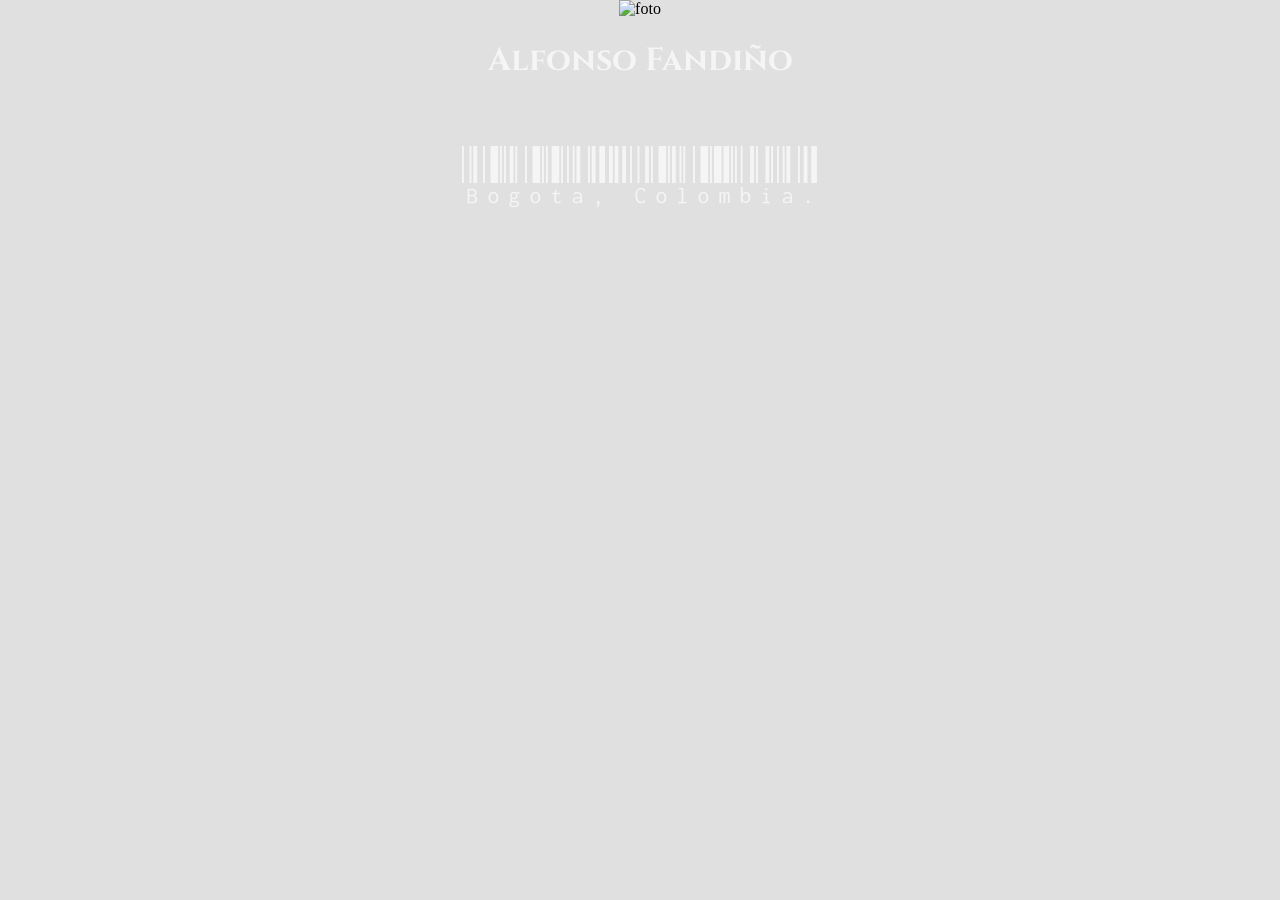
==== index.html @ 105ab2a1 "Update index.html" ====
<!DOCTYPE html>
<html lang="en">
  <head>
    <meta charset="utf-8">
    <link rel="shortcut icon" href="%PUBLIC_URL%/favicon.ico">
    <meta name="viewport" content="width=device-width, initial-scale=1, shrink-to-fit=no">
    <meta name="theme-color" content="#000000">
    
    <link rel="manifest" href="%PUBLIC_URL%/manifest.json">
    <link href="https://fonts.googleapis.com/css?family=Cinzel|Libre+Barcode+128+Text|Special+Elite" rel="stylesheet">
   
    <title>React App</title>
<style>    
html{
  background: rgb(224, 224, 224);
  padding: 0;
  height: 100%;   
  background-size: 100%;
  background-image: url(https://images.pexels.com/photos/1532997/pexels-photo-1532997.jpeg?auto=compress&cs=tinysrgb&dpr=2&h=650&w=940);
  background-repeat: no-repeat;
}
body{
  display: flex;
  margin: 0;
  align-items: center;
  justify-content: center;
  text-align: center;
  
}
.foto {
  border: 5px solid white;
  height: 150px;
  border-radius: 100%;
}
.center{
  margin-top: 60%;
  height: 200px;

}
.preCenter{
  position: relative;
  margin-top: auto;
  margin-bottom: auto;
  display: flex;
}
h1{
  color: whitesmoke;
  font-family: 'Cinzel', serif;

}
p{
  color: whitesmoke;
  font-family: 'Libre Barcode 128 Text', cursive;
  font-size: 7vmin;
}
</style>  
  </head>
  <body>
    <noscript>
      You need to enable JavaScript to run this app.
    </noscript>
    <div id="root"></div>
    <div  className="preCenter">
        <div className="center">
          <img src={me} className="foto" alt="foto" />
          <br/>
          <h1>Alfonso Fandiño</h1>
          <p>Bogota, Colombia.</p>
        </div>
      </div>
   
  </body>
</html>
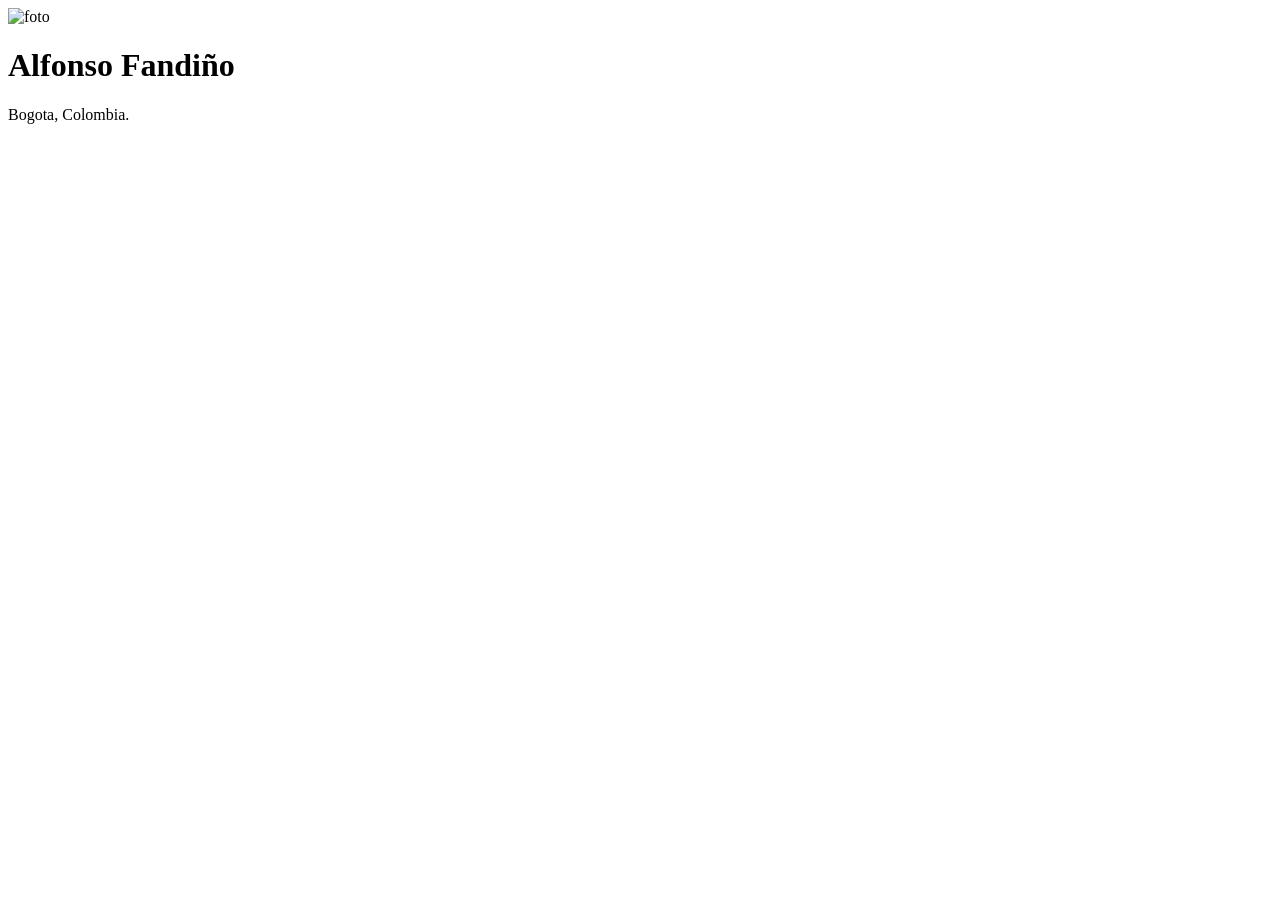
==== commit a9286540: "Update index.html" ====
--- a/index.html
+++ b/index.html
@@ -10,50 +10,6 @@
     <link href="https://fonts.googleapis.com/css?family=Cinzel|Libre+Barcode+128+Text|Special+Elite" rel="stylesheet">
    
     <title>React App</title>
-<style>    
-html{
-  background: rgb(224, 224, 224);
-  padding: 0;
-  height: 100%;   
-  background-size: 100%;
-  background-image: url(https://images.pexels.com/photos/1532997/pexels-photo-1532997.jpeg?auto=compress&cs=tinysrgb&dpr=2&h=650&w=940);
-  background-repeat: no-repeat;
-}
-body{
-  display: flex;
-  margin: 0;
-  align-items: center;
-  justify-content: center;
-  text-align: center;
-  
-}
-.foto {
-  border: 5px solid white;
-  height: 150px;
-  border-radius: 100%;
-}
-.center{
-  margin-top: 60%;
-  height: 200px;
-
-}
-.preCenter{
-  position: relative;
-  margin-top: auto;
-  margin-bottom: auto;
-  display: flex;
-}
-h1{
-  color: whitesmoke;
-  font-family: 'Cinzel', serif;
-
-}
-p{
-  color: whitesmoke;
-  font-family: 'Libre Barcode 128 Text', cursive;
-  font-size: 7vmin;
-}
-</style>  
   </head>
   <body>
     <noscript>
@@ -62,7 +18,7 @@
     <div id="root"></div>
     <div  className="preCenter">
         <div className="center">
-          <img src={me} className="foto" alt="foto" />
+          <img src="me.jpg" className="foto" alt="foto" />
           <br/>
           <h1>Alfonso Fandiño</h1>
           <p>Bogota, Colombia.</p>
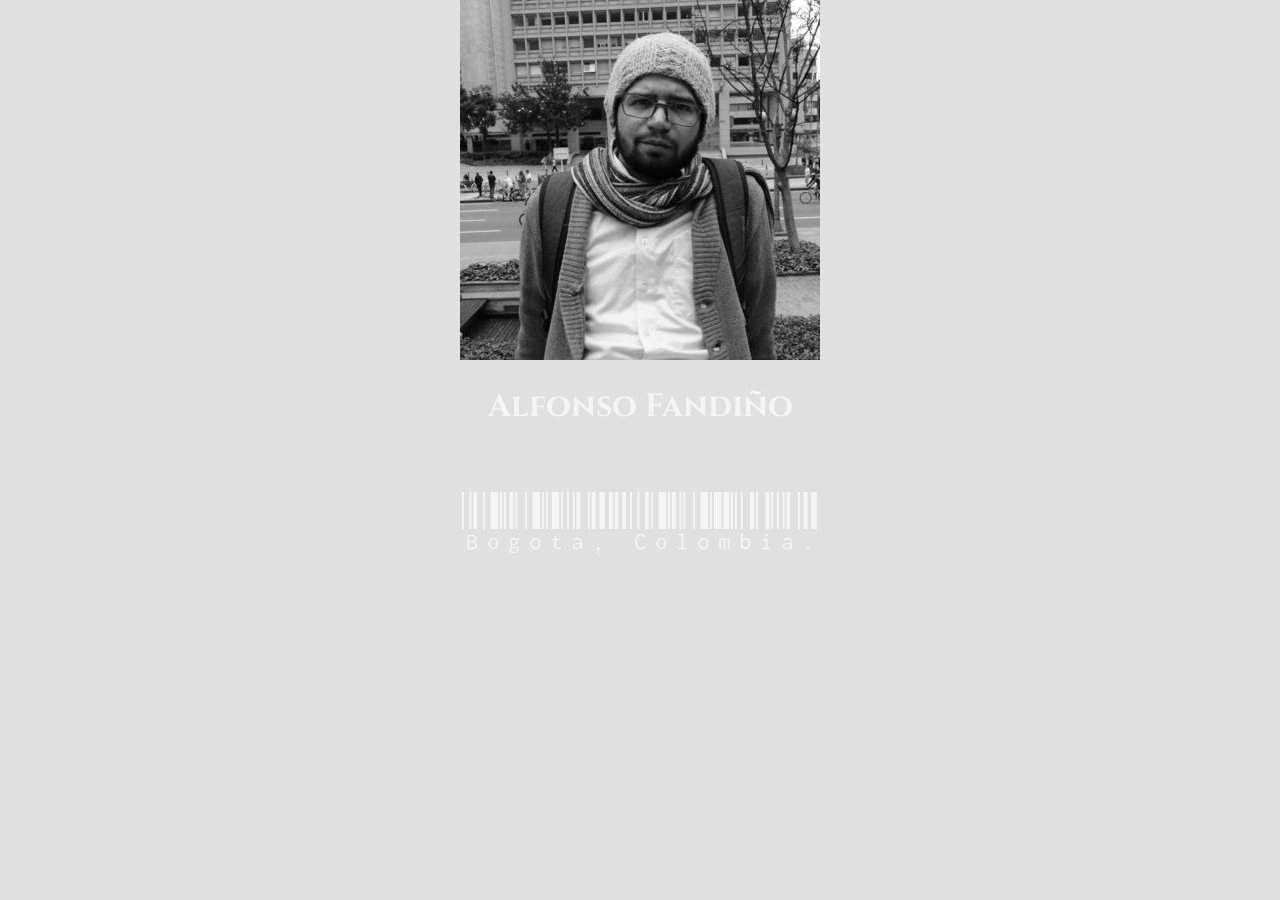
==== commit edc50f30: "Update index.html" ====
--- a/index.html
+++ b/index.html
@@ -10,6 +10,50 @@
     <link href="https://fonts.googleapis.com/css?family=Cinzel|Libre+Barcode+128+Text|Special+Elite" rel="stylesheet">
    
     <title>React App</title>
+<style>    
+html{
+  background: rgb(224, 224, 224);
+  padding: 0;
+  height: 100%;   
+  background-size: 100%;
+  background-image: url(https://images.pexels.com/photos/1532997/pexels-photo-1532997.jpeg?auto=compress&cs=tinysrgb&dpr=2&h=650&w=940);
+  background-repeat: no-repeat;
+}
+body{
+  display: flex;
+  margin: 0;
+  align-items: center;
+  justify-content: center;
+  text-align: center;
+  
+}
+.foto {
+  border: 5px solid white;
+  height: 150px;
+  border-radius: 100%;
+}
+.center{
+  margin-top: 60%;
+  height: 200px;
+
+}
+.preCenter{
+  position: relative;
+  margin-top: auto;
+  margin-bottom: auto;
+  display: flex;
+}
+h1{
+  color: whitesmoke;
+  font-family: 'Cinzel', serif;
+
+}
+p{
+  color: whitesmoke;
+  font-family: 'Libre Barcode 128 Text', cursive;
+  font-size: 7vmin;
+}
+</style>  
   </head>
   <body>
     <noscript>
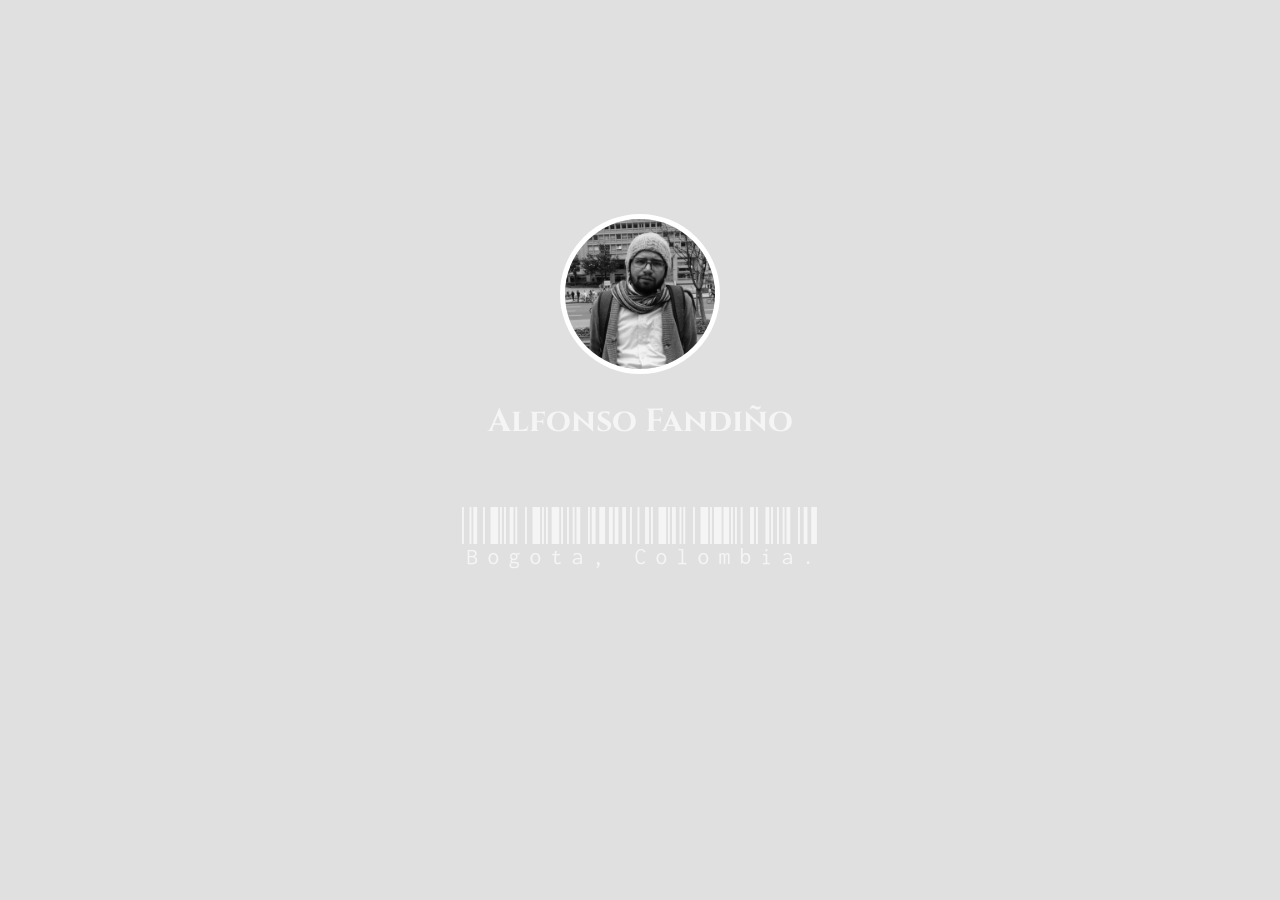
==== commit ab8e1639: "Update index.html" ====
--- a/index.html
+++ b/index.html
@@ -60,9 +60,9 @@
       You need to enable JavaScript to run this app.
     </noscript>
     <div id="root"></div>
-    <div  className="preCenter">
-        <div className="center">
-          <img src="me.jpg" className="foto" alt="foto" />
+    <div  class="preCenter">
+        <div class="center">
+          <img src="me.jpg" class="foto" alt="foto" />
           <br/>
           <h1>Alfonso Fandiño</h1>
           <p>Bogota, Colombia.</p>
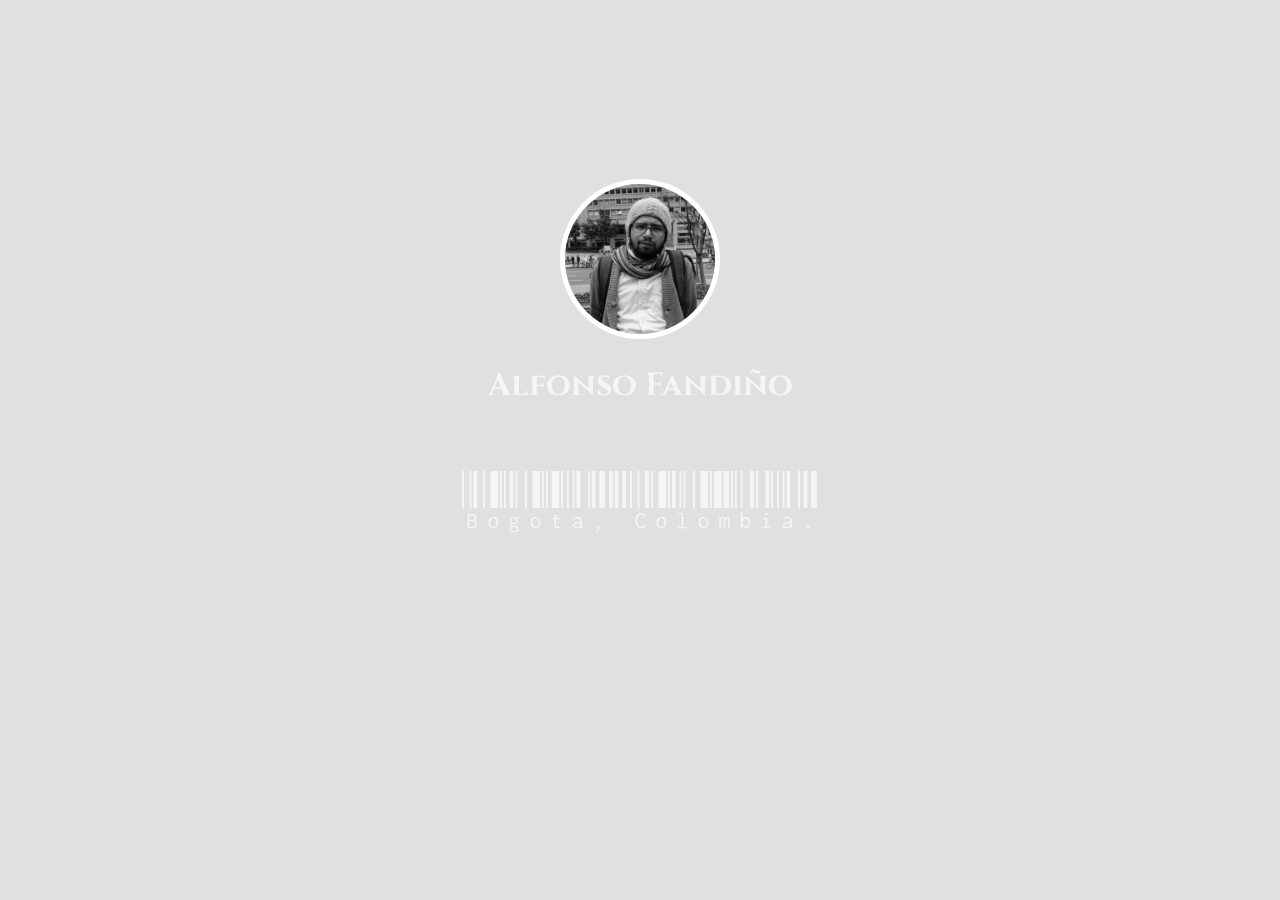
==== commit f47562d4: "Update index.html" ====
--- a/index.html
+++ b/index.html
@@ -1,15 +1,11 @@
 <!DOCTYPE html>
-<html lang="en">
+<html lang="es">
   <head>
     <meta charset="utf-8">
-    <link rel="shortcut icon" href="%PUBLIC_URL%/favicon.ico">
     <meta name="viewport" content="width=device-width, initial-scale=1, shrink-to-fit=no">
-    <meta name="theme-color" content="#000000">
-    
     <link rel="manifest" href="%PUBLIC_URL%/manifest.json">
     <link href="https://fonts.googleapis.com/css?family=Cinzel|Libre+Barcode+128+Text|Special+Elite" rel="stylesheet">
-   
-    <title>React App</title>
+    <title>Test</title>
 <style>    
 html{
   background: rgb(224, 224, 224);
@@ -33,7 +29,7 @@
   border-radius: 100%;
 }
 .center{
-  margin-top: 60%;
+  margin-top: 50%;
   height: 200px;
 
 }
@@ -56,10 +52,7 @@
 </style>  
   </head>
   <body>
-    <noscript>
-      You need to enable JavaScript to run this app.
-    </noscript>
-    <div id="root"></div>
+   <div id="root"></div>
     <div  class="preCenter">
         <div class="center">
           <img src="me.jpg" class="foto" alt="foto" />
@@ -68,6 +61,5 @@
           <p>Bogota, Colombia.</p>
         </div>
       </div>
-   
-  </body>
+   </body>
 </html>
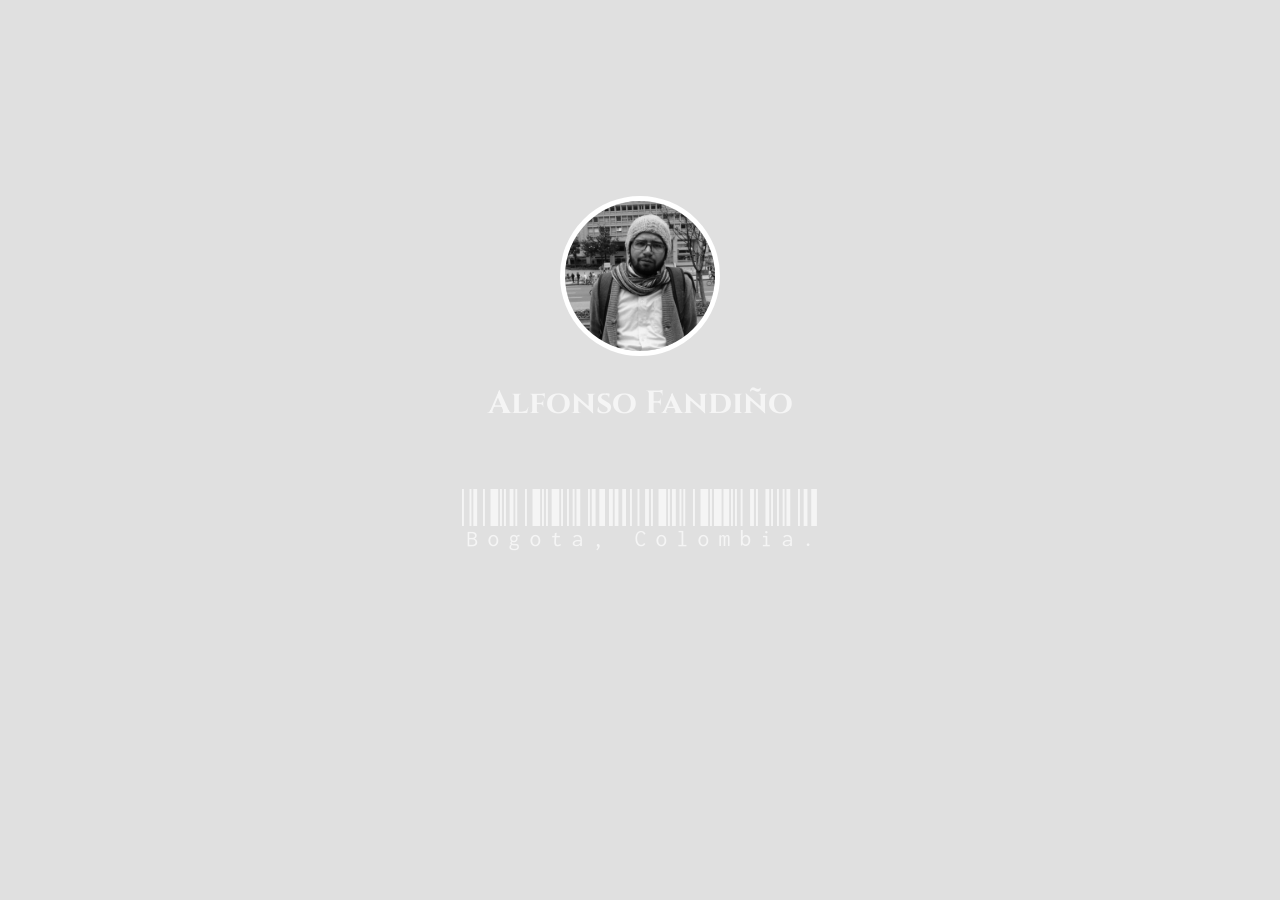
==== commit 4d23afcb: "Update index.html" ====
--- a/index.html
+++ b/index.html
@@ -29,7 +29,7 @@
   border-radius: 100%;
 }
 .center{
-  margin-top: 50%;
+  margin-top: 55%;
   height: 200px;
 
 }
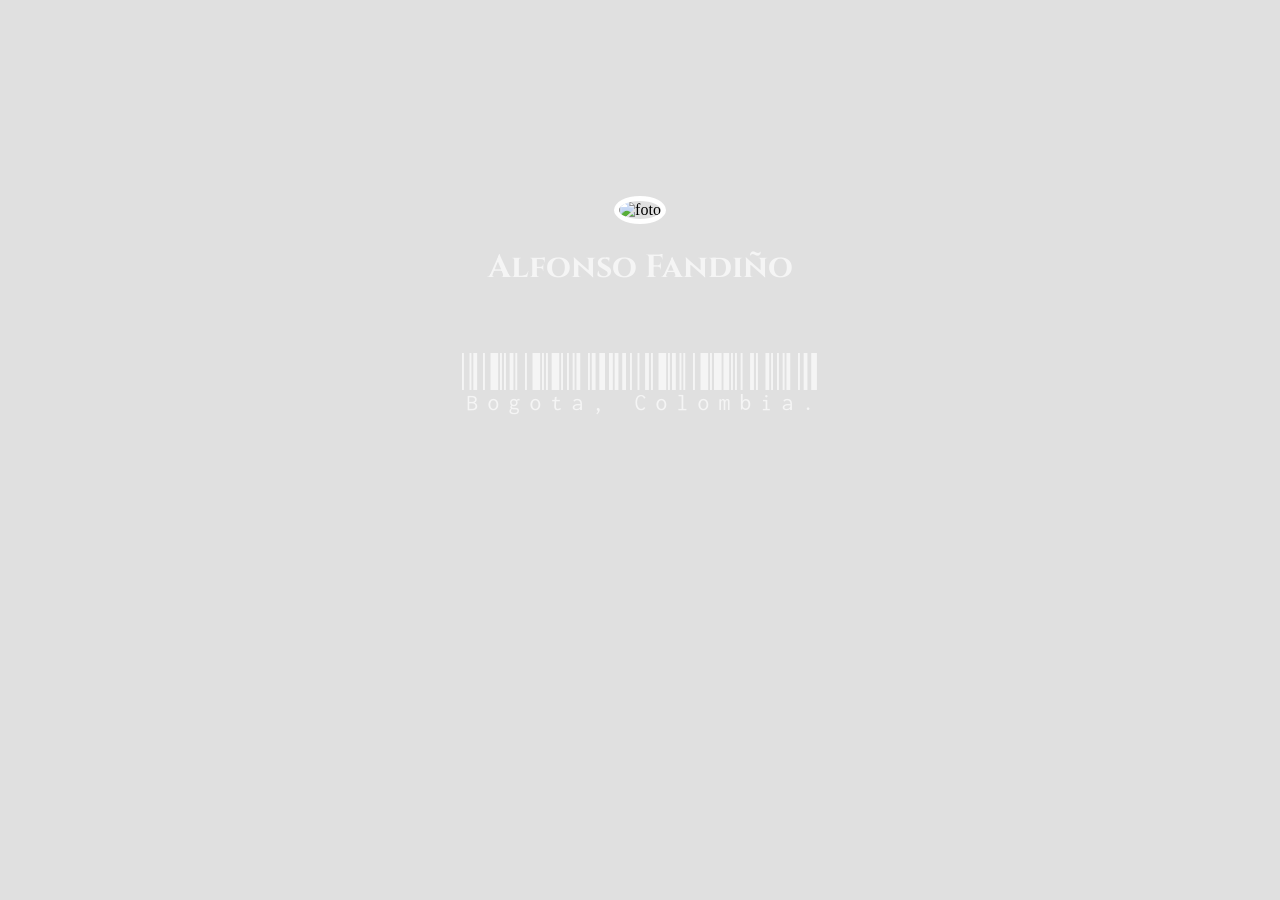
==== commit 3a8f0d72: "Update index.html" ====
--- a/index.html
+++ b/index.html
@@ -52,6 +52,34 @@
 </style>  
   </head>
   <body>
+    <script>
+                 
+    function count(str, char){
+        var i=0;
+        var cuantas=0;
+        while(i != -1){
+        var i = str.indexOf(char,i);
+        if (i != -1){
+            i++;
+            cuantas++;
+        } 
+        console.log(cuantas)
+                }
+        }
+            count("Gabriela","l")
+
+    function filter(numeros){
+       return numeros >=10; 
+       } let filtrar = [87, 8, 10, 60, 90, 6].filter(filter);
+        console.log(filtrar);
+
+    function hypotenuse(a, b){
+       Math.hypot(a, b);
+        console.log( Math.hypot(a, b))
+        }
+        hypotenuse(7, 8)
+
+    </script>
    <div id="root"></div>
     <div  class="preCenter">
         <div class="center">
